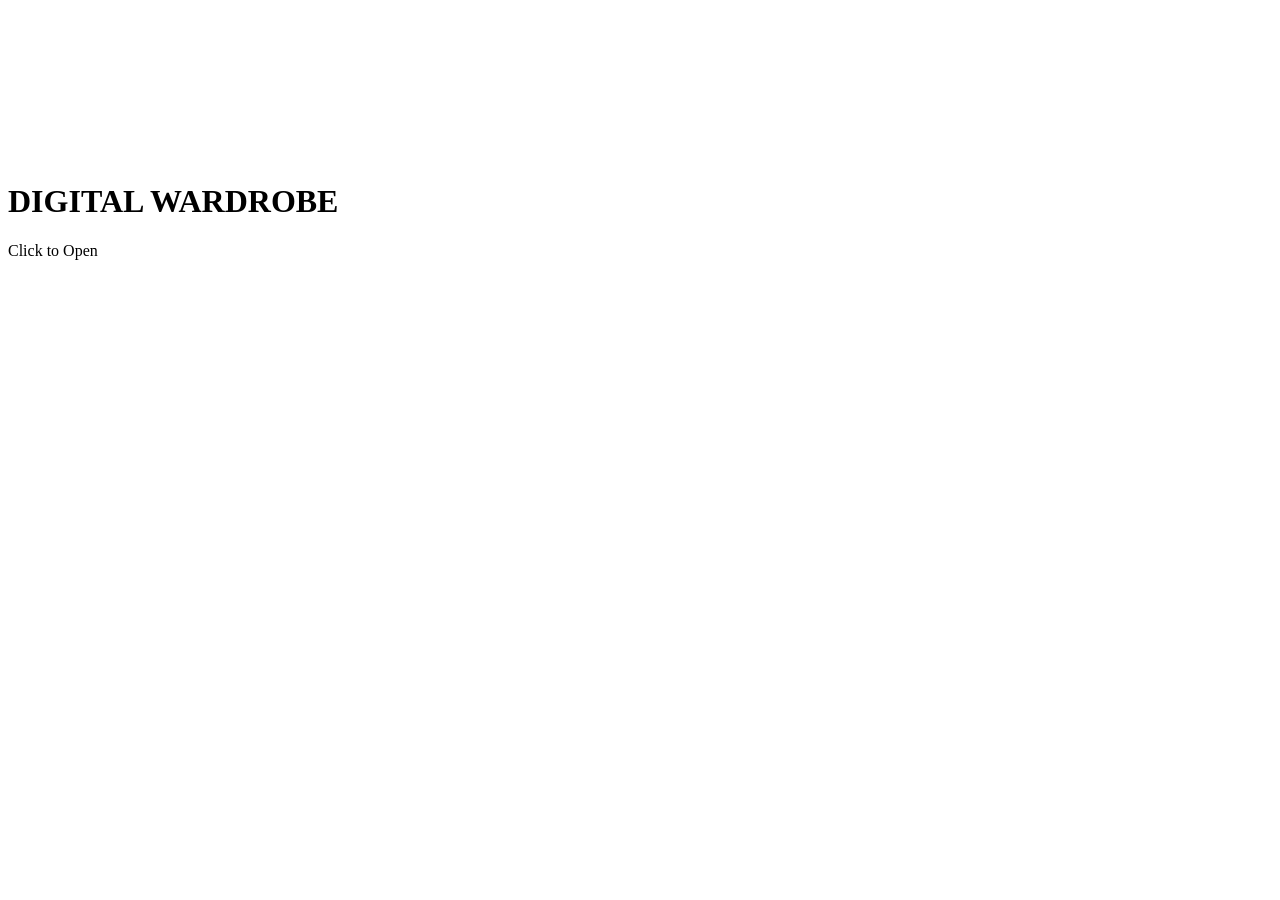
==== index.html @ 4f86794e "Add initial HTML structure for Digital Wardrobe" ====
<!DOCTYPE html>
<html lang="en">

<head>

<meta charset="UTF-8">
<meta name="viewport" content="width=device-width, initial-scale=1.0">

<title>Digital Wardrobe</title>

<link rel="stylesheet" href="style.css">

</head>


<body>


<!-- Background Video -->

<video autoplay muted loop class="bg-video">

<source src="video/fashion.mp4" type="video/mp4">

</video>


<!-- Overlay -->

<div class="overlay"></div>



<!-- Glass Wardrobe -->

<div class="wardrobe-container" onclick="openWardrobe()">


<!-- Left Door -->

<div class="door left-door">

<div class="glass"></div>

</div>


<!-- Right Door -->

<div class="door right-door">

<div class="glass"></div>

</div>



<!-- Center Text -->

<div class="wardrobe-text">

<h1>DIGITAL WARDROBE</h1>

<p>Click to Open</p>

</div>

</div>



<script>

function openWardrobe() {

document.body.classList.add("open");

setTimeout(function() {

window.location.href = "wardrobe.html";

}, 1300);

}

</script>


</body>

</html>
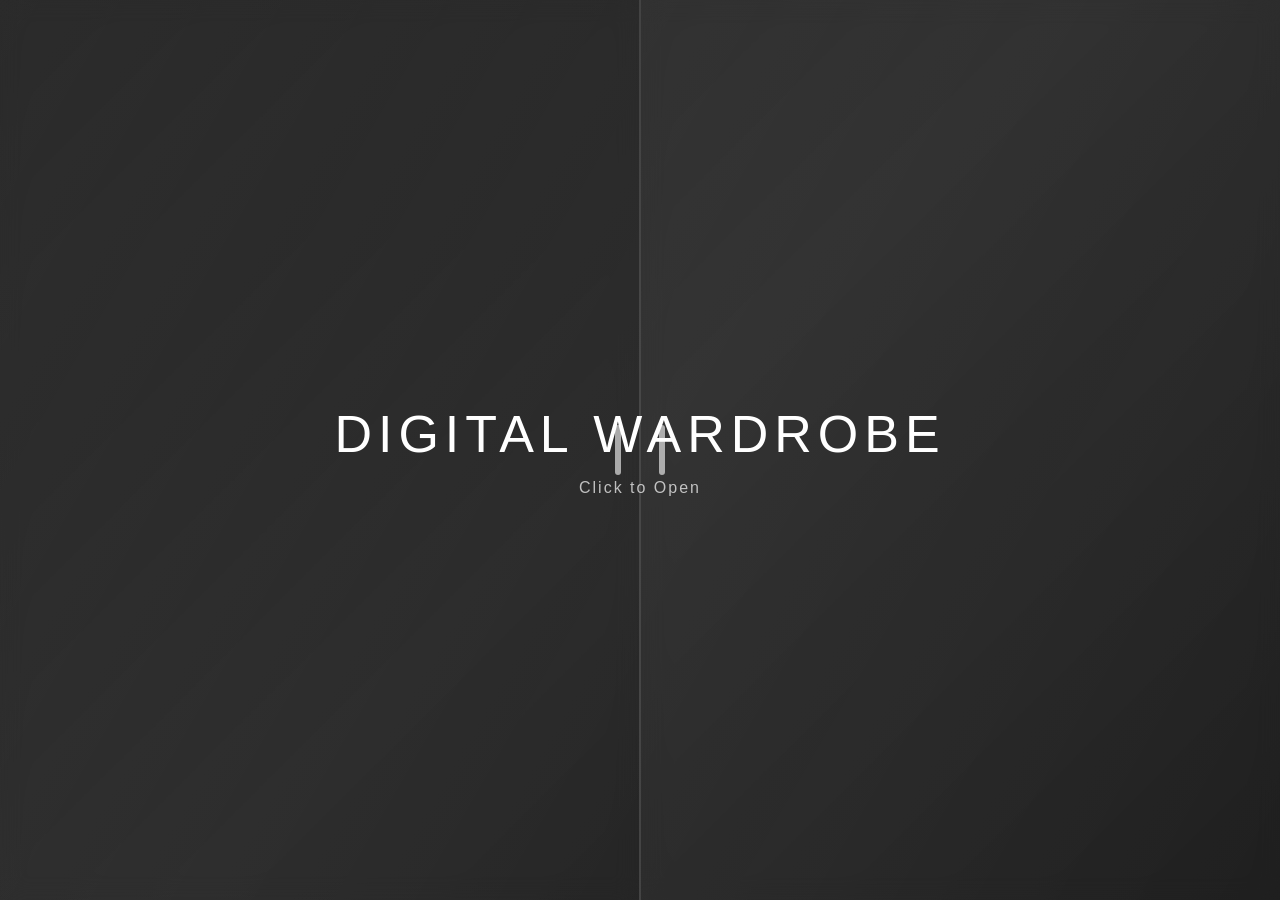
==== commit 16107a8e: "Refactor HTML structure for wardrobe feature" ====
--- a/index.html
+++ b/index.html
@@ -12,80 +12,61 @@
 
 </head>
 
-
 <body>
 
-
 <!-- Background Video -->
-
 <video autoplay muted loop class="bg-video">
-
-<source src="video/fashion.mp4" type="video/mp4">
-
+  <source src="video/fashion.mp4" type="video/mp4">
 </video>
 
+<!-- 🎧 Door Sound -->
+<audio id="doorSound" src="door.mp3" preload="auto"></audio>
 
 <!-- Overlay -->
-
 <div class="overlay"></div>
 
-
-
 <!-- Glass Wardrobe -->
-
 <div class="wardrobe-container" onclick="openWardrobe()">
 
+  <!-- Left Door -->
+  <div class="door left-door">
+    <div class="glass"></div>
+  </div>
 
-<!-- Left Door -->
+  <!-- Right Door -->
+  <div class="door right-door">
+    <div class="glass"></div>
+  </div>
 
-<div class="door left-door">
-
-<div class="glass"></div>
+  <!-- Center Text -->
+  <div class="wardrobe-text">
+    <h1>DIGITAL WARDROBE</h1>
+    <p>Click to Open</p>
+  </div>
 
 </div>
-
-
-<!-- Right Door -->
-
-<div class="door right-door">
-
-<div class="glass"></div>
-
-</div>
-
-
-
-<!-- Center Text -->
-
-<div class="wardrobe-text">
-
-<h1>DIGITAL WARDROBE</h1>
-
-<p>Click to Open</p>
-
-</div>
-
-</div>
-
-
 
 <script>
 
 function openWardrobe() {
 
-document.body.classList.add("open");
+  // 🎧 play sound
+  const sound = document.getElementById("doorSound");
+  if (sound) {
+    sound.currentTime = 0;
+    sound.play();
+  }
 
-setTimeout(function() {
+  // animation trigger
+  document.body.classList.add("open");
 
-window.location.href = "wardrobe.html";
-
-}, 1300);
+  setTimeout(function() {
+    window.location.href = "wardrobe.html";
+  }, 1300);
 
 }
 
 </script>
 
-
 </body>
-
 </html>
--- a/style.css
+++ b/style.css
@@ -0,0 +1,388 @@
+/* ========================================
+   GLOBAL RESET
+======================================== */
+
+* {
+  margin: 0;
+  padding: 0;
+  box-sizing: border-box;
+}
+
+
+/* ========================================
+   GLOBAL BODY STYLE
+======================================== */
+
+body {
+
+  font-family: "Helvetica Neue", Arial, sans-serif;
+
+  background: linear-gradient(
+    135deg,
+    #0d0d0d,
+    #1a1a1a,
+    #0f0f0f
+  );
+
+  color: #f5f5f5;
+
+  min-height: 100vh;
+
+}
+
+
+/* ========================================
+   WARDROBE LANDING (CLEAN VERSION)
+======================================== */
+
+.wardrobe-container {
+  position: fixed;
+  inset: 0;
+  display: flex;
+  width: 100%;
+  height: 100%;
+  cursor: pointer;
+  z-index: 5;
+}
+
+/* ========================================
+   DOOR BASE
+======================================== */
+
+.door {
+  width: 50%;
+  height: 100%;
+  position: relative;
+  overflow: hidden;
+  transition: transform 1.2s ease;
+}
+
+/* 左右门分割线 */
+.left-door {
+  border-right: 1px solid rgba(255, 255, 255, 0.2);
+}
+
+.right-door {
+  border-left: 1px solid rgba(255, 255, 255, 0.2);
+}
+
+/* ========================================
+   GLASS EFFECT
+======================================== */
+
+.glass {
+  width: 100%;
+  height: 100%;
+  background: rgba(255, 255, 255, 0.05);
+
+  background-image: linear-gradient(
+    120deg,
+    rgba(255, 255, 255, 0.08),
+    rgba(255, 255, 255, 0.02)
+  );
+
+  backdrop-filter: blur(12px);
+  -webkit-backdrop-filter: blur(12px);
+}
+
+/* ========================================
+   HANDLE
+======================================== */
+
+.door::after {
+  content: "";
+  position: absolute;
+  top: 50%;
+  transform: translateY(-50%);
+  width: 6px;
+  height: 50px;
+  border-radius: 6px;
+  background: rgba(255, 255, 255, 0.6);
+}
+
+.left-door::after {
+  right: 18px;
+}
+
+.right-door::after {
+  left: 18px;
+}
+
+/* ========================================
+   CENTER TEXT
+======================================== */
+
+.wardrobe-text {
+  position: absolute;
+  inset: 0;
+  display: flex;
+  flex-direction: column;
+  justify-content: center;
+  align-items: center;
+
+  text-align: center;
+  color: white;
+  z-index: 10;
+}
+
+.wardrobe-text h1 {
+  font-size: 52px;
+  letter-spacing: 6px;
+  font-weight: 200;
+}
+
+.wardrobe-text p {
+  margin-top: 15px;
+  font-size: 16px;
+  opacity: 0.7;
+  letter-spacing: 2px;
+}
+
+/* ========================================
+   OPEN ANIMATION
+======================================== */
+
+body.open .left-door {
+  transform: translateX(-100%);
+}
+
+body.open .right-door {
+  transform: translateX(100%);
+}
+
+
+
+/* ========================================
+   WARDROBE PAGE
+======================================== */
+
+
+/* Header */
+
+.header {
+
+  text-align: center;
+
+  padding: 70px 20px;
+
+  background: rgba(255,255,255,0.03);
+
+  backdrop-filter: blur(10px);
+
+  border-bottom: 1px solid rgba(255,255,255,0.08);
+
+}
+
+
+.header h1 {
+
+  font-size: 42px;
+
+  letter-spacing: 3px;
+
+  font-weight: 300;
+
+  text-transform: uppercase;
+
+}
+
+
+.subtitle {
+
+  font-size: 14px;
+
+  color: rgba(255,255,255,0.6);
+
+  margin-top: 10px;
+
+  letter-spacing: 1px;
+
+}
+
+
+
+/* ========================================
+   FILTER BUTTONS
+======================================== */
+
+.filters {
+
+  display: flex;
+
+  justify-content: center;
+
+  gap: 15px;
+
+  padding: 30px;
+
+  flex-wrap: wrap;
+
+}
+
+
+.filter-btn {
+
+  padding: 10px 22px;
+
+  border-radius: 25px;
+
+  background: rgba(255,255,255,0.05);
+
+  border: 1px solid rgba(255,255,255,0.1);
+
+  color: #ddd;
+
+  cursor: pointer;
+
+  transition: 0.3s;
+
+  font-size: 14px;
+
+  letter-spacing: 1px;
+
+}
+
+
+.filter-btn:hover {
+
+  background: rgba(255,255,255,0.1);
+
+  transform: translateY(-2px);
+
+}
+
+
+.filter-btn.active {
+
+  background: #ffffff;
+
+  color: #000;
+
+}
+
+
+
+/* ========================================
+   WARDROBE GRID
+======================================== */
+
+.wardrobe-grid {
+
+  display: grid;
+
+  grid-template-columns:
+    repeat(auto-fit, minmax(240px, 1fr));
+
+  gap: 30px;
+
+  padding: 40px;
+
+  max-width: 1300px;
+
+  margin: auto;
+
+}
+
+
+
+/* ========================================
+   CLOTHING ITEMS
+======================================== */
+
+.item {
+
+  background: rgba(255,255,255,0.05);
+
+  border-radius: 18px;
+
+  overflow: hidden;
+
+  backdrop-filter: blur(8px);
+
+  border: 1px solid rgba(255,255,255,0.08);
+
+  transition: 0.35s;
+
+  position: relative;
+
+}
+
+
+
+/* Glow Hover */
+
+.item:hover {
+
+  transform: translateY(-8px);
+
+  box-shadow:
+
+    0 0 25px rgba(255,255,255,0.08),
+    0 0 50px rgba(255,255,255,0.04);
+
+}
+
+
+
+/* Image */
+
+.item img {
+
+  width: 100%;
+
+  height: 320px;
+
+  object-fit: cover;
+
+  filter: grayscale(10%);
+
+  transition: 0.3s;
+
+}
+
+
+.item:hover img {
+
+  filter: grayscale(0%);
+
+}
+
+
+
+/* Item Text */
+
+.item p {
+
+  padding: 16px;
+
+  text-align: center;
+
+  font-size: 14px;
+
+  letter-spacing: 1px;
+
+  color: rgba(255,255,255,0.8);
+
+}
+
+
+
+/* ========================================
+   FOOTER
+======================================== */
+
+.footer {
+
+  text-align: center;
+
+  padding: 30px;
+
+  font-size: 13px;
+
+  color: rgba(255,255,255,0.5);
+
+  border-top: 1px solid rgba(255,255,255,0.08);
+
+  margin-top: 40px;
+
+}
